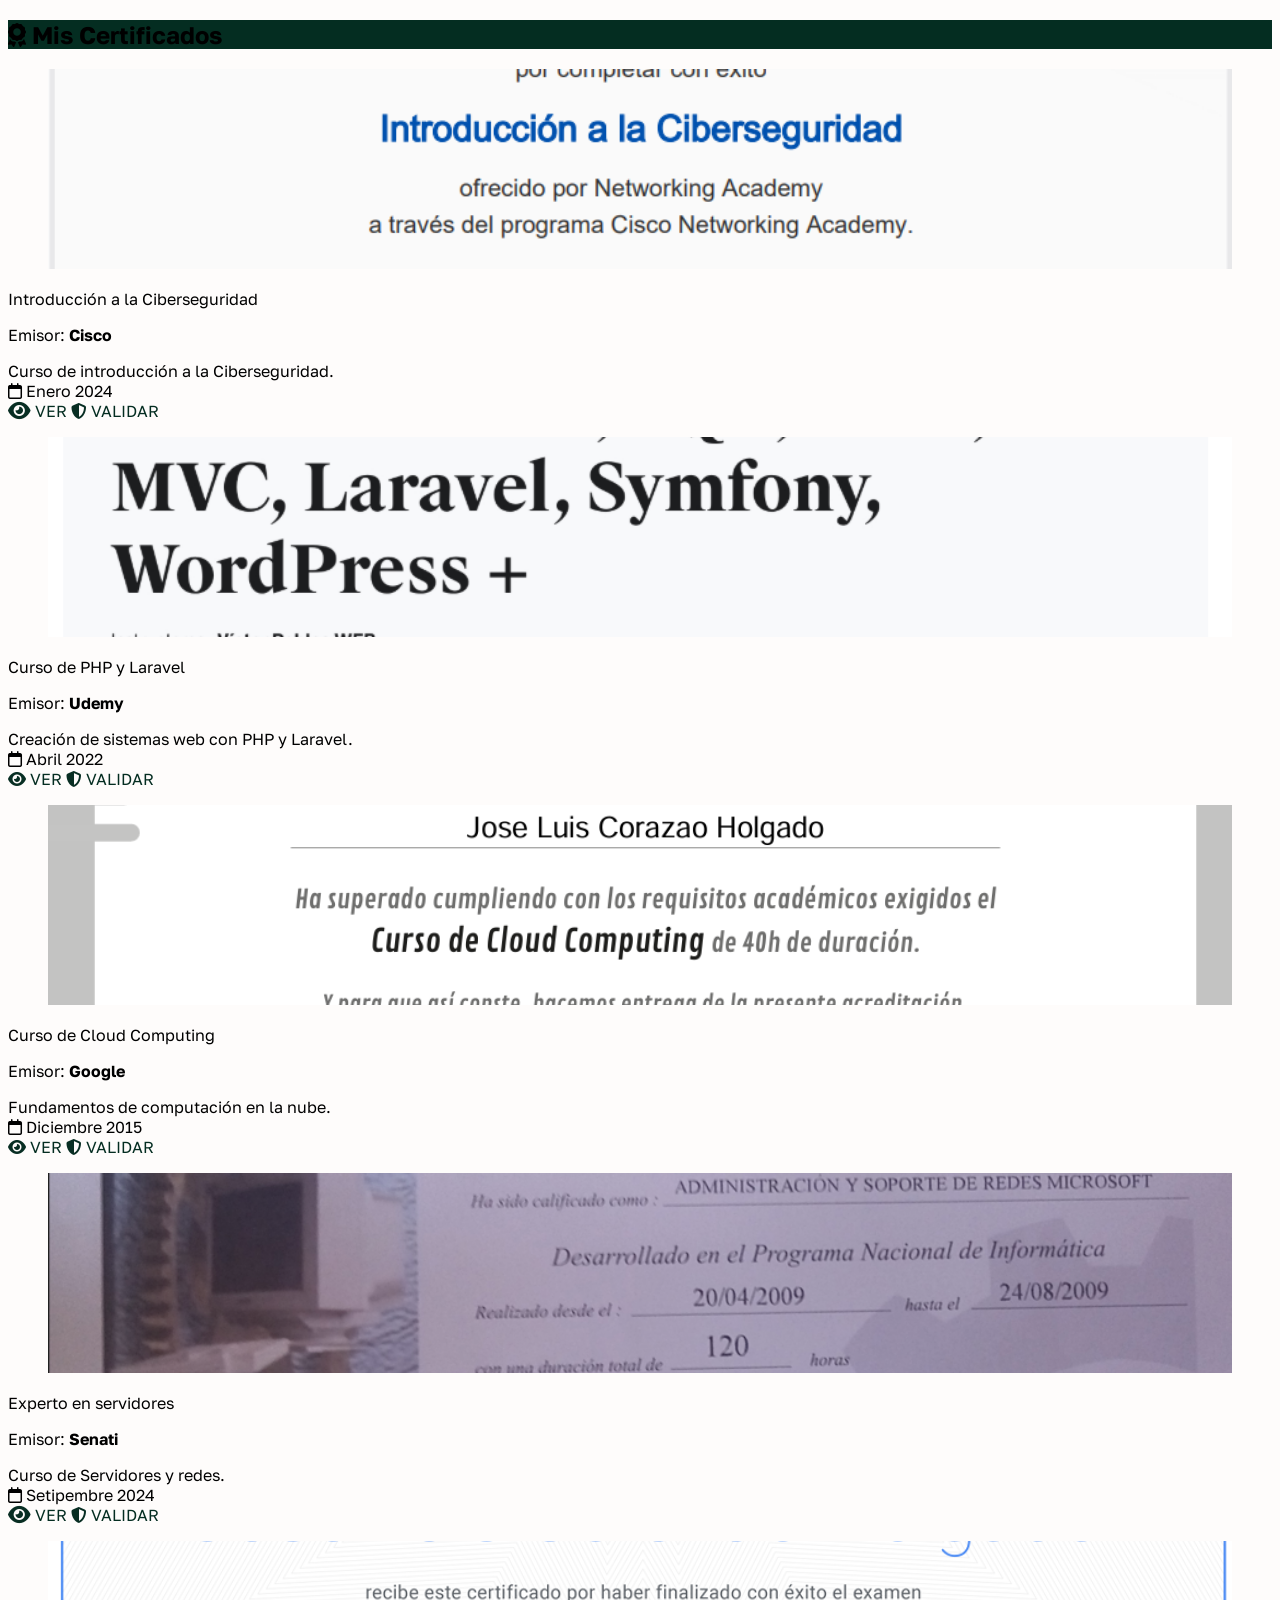
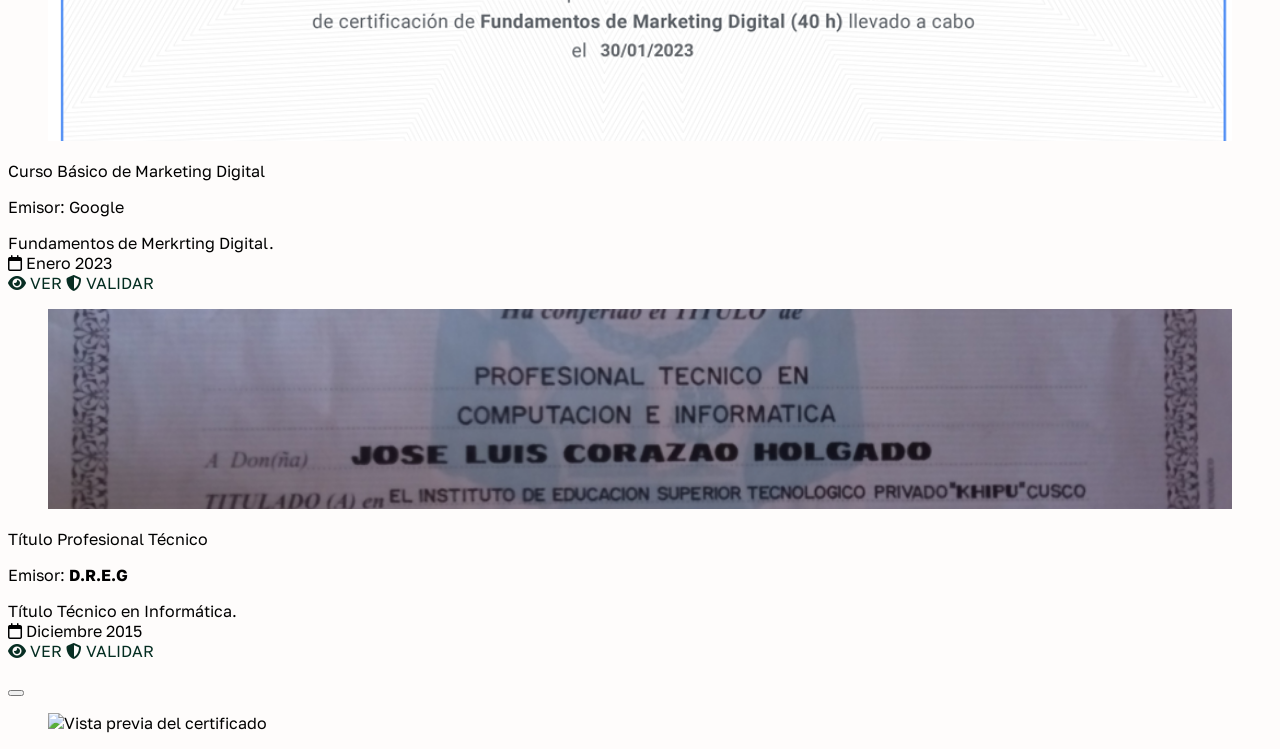
==== certificados.html @ e87a06df "mejoras 2026" ====
<!DOCTYPE html>
<html lang="es">
<head>
  <meta charset="UTF-8">
  <meta name="viewport" content="width=device-width, initial-scale=1.0">
  <title>Mis Certificados Jose-Dev</title>
  
  <!-- Bulma CSS Framework -->
   <link rel="stylesheet" href="css/main.css">
  <link rel="stylesheet" href="https://cdn.jsdelivr.net/npm/bulma@1.0.0/css/bulma.min.css">
  <!-- FontAwesome (para los iconos) -->
  <link rel="stylesheet" href="https://cdnjs.cloudflare.com/ajax/libs/font-awesome/6.5.1/css/all.min.css">

  <style>
    /* Ajustes menores de estilo personalizado */
    .card-image img {
      object-fit: cover;
      height: 200px;
      width: 100%;
      cursor: pointer;
    }
    .modal-card-body img {
      width: 100%;
      height: auto;
    }
    
  </style>
</head>
<body>

  <!-- Encabezado / Hero Section -->
  <section class="hero is-link is-medium" style=" background-color: #042D21;">
    <div class="hero-body">
      <div class="container has-text-centered">
        <h1 class="title is-2">
          <i class="fa-solid fa-award"></i> Mis Certificados
        </h1>
      
      </div>
    </div>
  </section>

  <!-- Sección Principal de Certificados -->
  <section class="section">
    <div class="container">
      
      <!-- Cuadrícula Responsiva (Grid) -->
      <div class="columns is-multiline">

        <!-- CERTIFICADO 1 -->
        <div class="column is-12-mobile is-6-tablet is-4-desktop">
          <div class="card">
            <div class="card-image">
              <figure class="image">
                <img 
                  src="/img/cer_ciber.png" sizes="800 x 400"
                  alt="Curso de introduccion a la Ciberseguridad"
                  onclick="openModal(this.src, 'Curso de introduccion a la Ciberseguridad')"
                >
              </figure>
            </div>
            <div class="card-content">
              <div class="media">
                <div class="media-content">
                  <p class="title is-5">Introducción a la Ciberseguridad</p>
                  <p class="subtitle is-6 text-muted">Emisor: <strong class="has-text-grey-dark">Cisco</strong></p>
                </div>
              </div>
              <div class="content">
                Curso de introducción a la Ciberseguridad.
                <br>
                <time datetime="2024-01"><i class="fa-regular fa-calendar"></i> Enero 2024</time>
              </div>
            </div>
            <footer class="card-footer">
              <a href="#" class="card-footer-item color-text-principal" onclick="openModal('/img/cer_ciber.png')">
                <i class=" primary-icons fa-solid fa-eye fa-lg mr-2"></i> VER
              </a>
              <a href="https://www.credly.com/badges/31cf0aee-1e30-4ebe-babf-cfc0f394218d" class="color-text-principal card-footer-item" target="_blank">
                <i class="primary-icons fa-solid fa-shield-halved mr-2"></i> VALIDAR
              </a>
            </footer>
          </div>
        </div>

        <!-- CERTIFICADO 2 -->
        <div class="column is-12-mobile is-6-tablet is-4-desktop">
          <div class="card">
            <div class="card-image">
              <figure class="image">
                <img 
                  src="/img/cert_ud_lara.png" 
                  alt="Creación de sistemas web con PHP y Laravel"
                  onclick="openModal(this.src, 'Curso de PHP y Laravel')"
                >
              </figure>
            </div>
            <div class="card-content">
              <div class="media">
                <div class="media-content">
                  <p class="title is-5">Curso de PHP y Laravel</p>
                  <p class="subtitle is-6">Emisor: <strong class="has-text-grey-dark">Udemy</strong></p>
                </div>
              </div>
              <div class="content">
                Creación de sistemas web con PHP y Laravel.
                <br>
                <time datetime="2022-04"><i class="fa-regular fa-calendar"></i> Abril 2022</time>
              </div>
            </div>
            <footer class="card-footer">
              <a href="#" class=" color-text-principal card-footer-item" onclick="openModal('/img/cert_ud_lara.png', 'Curso de PHP y Laravel');  return true;">
                <i class="primary-icons fa-solid fa-eye mr-2"></i> VER
              </a>
              <a href="/img/ud_cert_laravel.pdf" class="color-text-principal card-footer-item" target="_blank">
                <i class="primary-icons fa-solid fa-shield-halved mr-2"></i> VALIDAR
              </a>
            </footer>
          </div>
        </div>

        <!-- CERTIFICADO 3 -->
        <div class="column is-12-mobile is-6-tablet is-4-desktop">
          <div class="card">
            <div class="card-image">
              <figure class="image">
                <img 
                  src="/img/cert_go_cloud.png" 
                  alt="Certificado de Cloud Computing"
                  onclick="openModal(this.src, 'Curso de Cloud Computing')"
                >
              </figure>
            </div>
            <div class="card-content">
              <div class="media">
                <div class="media-content">
                  <p class="title is-5">Curso de Cloud Computing</p>
                  <p class="subtitle is-6">Emisor: <strong class="has-text-grey-dark">Google</strong></p>
                </div>
              </div>
              <div class="content">
                Fundamentos de computación en la nube.
                <br>
                <time datetime="2015-12"><i class="fa-regular fa-calendar"></i> Diciembre 2015</time>
              </div>
            </div>
            <footer class="card-footer">
              <a href="#" class="color-text-principal card-footer-item" onclick="openModal('/img/cert_go_cloud.png'); 'Curso de Cloud Computing';  return true;">
                <i class="primary-icons fa-solid fa-eye mr-2"></i> VER
              </a>
              <a href="/img/cloudgoogle.pdf" class="color-text-principal card-footer-item" target="_blank">
                <i class="primary-icons fa-solid fa-shield-halved mr-2"></i> VALIDAR
              </a>
            </footer>
          </div>
        </div>

      </div><!-- Fin de columns -->
    </div>
  </section>


   <section class="section mt-4">
    <div class="container">
      
      <!-- Cuadrícula Responsiva (Grid) -->
      <div class="columns is-multiline">

        <!-- CERTIFICADO 1 -->
        <div class="column is-12-mobile is-6-tablet is-4-desktop">
          <div class="card">
            <div class="card-image">
              <figure class="image">
                <img 
                  src="/img/cert_se_servers.png"
                  alt="experto en redes y servidores debian cusco"
                  onclick="openModal(this.src, 'Curso de introduccion a la Ciberseguridad')"
                >
              </figure>
            </div>
            <div class="card-content">
              <div class="media">
                <div class="media-content">
                  <p class="title is-5">Experto en servidores</p>
                  <p class="subtitle is-6 text-muted">Emisor: <strong class="has-text-grey-dark">Senati</strong></p>
                </div>
              </div>
              <div class="content">
                Curso de Servidores y redes.
                <br>
                <time datetime="2024-01"><i class="fa-regular fa-calendar"></i> Setipembre 2024</time>
              </div>
            </div>
            <footer class="card-footer">
              <a href="#" class="card-footer-item color-text-principal" onclick="openModal('/img/cert_se_servers.png')">
                <i class=" primary-icons fa-solid fa-eye fa-lg mr-2"></i> VER
              </a>
              <a href="/img/cert_se_servers.png" class="color-text-principal card-footer-item" target="_blank">
                <i class="primary-icons fa-solid fa-shield-halved mr-2"></i> VALIDAR
              </a>
            </footer>
          </div>
        </div>

        <!-- CERTIFICADO 2 -->
        <div class="column is-12-mobile is-6-tablet is-4-desktop">
          <div class="card">
            <div class="card-image">
              <figure class="image">
                <img 
                  src="/img/cert_go_mkt.png" 
                  alt="creacion aplicaciones web cusco"
                  onclick="openModal(this.src, 'Curso Básico de Marketing Digital')"
                >
              </figure>
            </div>
            <div class="card-content">
              <div class="media">
                <div class="media-content">
                  <p class="title is-5">Curso Básico de Marketing Digital</p>
                  <p class="subtitle is-6">Emisor: <strong class="has-text-grey-dark"></strong>Google</strong></p>
                </div>
              </div>
              <div class="content">
                Fundamentos de Merkrting Digital.
                <br>
                <time datetime="2022-04"><i class="fa-regular fa-calendar"></i> Enero 2023</time>
              </div>
            </div>
            <footer class="card-footer">
              <a href="#" class=" color-text-principal card-footer-item" onclick="openModal('/img/cert_ud_lara.png', 'Curso de PHP y Laravel');  return true;">
                <i class="primary-icons fa-solid fa-eye mr-2"></i> VER
              </a>
              <a href="/img/ud_cert_laravel.pdf" class="color-text-principal card-footer-item" target="_blank">
                <i class="primary-icons fa-solid fa-shield-halved mr-2"></i> VALIDAR
              </a>
            </footer>
          </div>
        </div>

        <!-- CERTIFICADO 3 -->
        <div class="column is-12-mobile is-6-tablet is-4-desktop">
          <div class="card">
            <div class="card-image">
              <figure class="image">
                <img 
                  src="/img/cert_khip.png" 
                  alt="Certificado de Cloud Computing"
                  onclick="openModal(this.src, 'Curso de Cloud Computing')"
                >
              </figure>
            </div>
            <div class="card-content">
              <div class="media">
                <div class="media-content">
                  <p class="title is-5">Título Profesional Técnico</p>
                  <p class="subtitle is-6">Emisor: <strong class="has-text-grey-dark">D.R.E.G</strong></p>
                </div>
              </div>
              <div class="content">
                Título Técnico en Informática.
                <br>
                <time datetime="2015-12"><i class="fa-regular fa-calendar"></i> Diciembre 2015</time>
              </div>
            </div>
            <footer class="card-footer">
              <a href="#" class="color-text-principal card-footer-item" onclick="openModal('/img/cert_khip.png'); 'Curso de Cloud Computing';  return true;">
                <i class="primary-icons fa-solid fa-eye mr-2"></i> VER
              </a>
              <a href="/img/cloudgoogle.pdf" class="color-text-principal card-footer-item" target="_blank">
                <i class="primary-icons fa-solid fa-shield-halved mr-2"></i> VALIDAR
              </a>
            </footer>
          </div>
        </div>

      </div><!-- Fin de columns -->
    </div>
  </section>

  <!-- Modal para visualización ampliada de la imagen -->
  <div id="cert-modal" class="modal">
    <div class="modal-background" onclick="closeModal()"></div>
    <div class="modal-card">
      <header class="modal-card-head">
        <p class="modal-card-title" id="modal-title"></p>
        <button class="delete" aria-label="close" onclick="closeModal()"></button>
      </header>
      <section class="modal-card-body">
        <figure class="image">
          <img id="modal-img" src="" alt="Vista previa del certificado">
        </figure>
      </section>
      
    </div>
  </div>

  <!-- Script para la interactividad del Modal -->
  <script>
    function openModal(imgSrc, title) {
      document.getElementById('modal-img').src = imgSrc;
      
      document.getElementById('cert-modal').classList.add('is-active');
    }

    function closeModal() {
      document.getElementById('cert-modal').classList.remove('is-active');
    }

    // Permitir cerrar el modal al presionar la tecla ESC
    document.addEventListener('keydown', function (event) {
      if (event.key === "Escape") {
        closeModal();
      }
    });
  </script>
</body>
</html>
---- css/main.css ----
@import url('https://fonts.googleapis.com/css2?family=Silkscreen&display=swap');
@import url('https://fonts.googleapis.com/css2?family=Golos+Text:wght@400..900&display=swap');

body{
   background-color: #FEFCFB;
  font-family: "Golos Text", sans-serif;
  font-optical-sizing: auto;
  font-weight: 400;
  font-style: normal;  
}

a{
  color: #042D21;
  text-decoration: none !important;
  text-decoration-color: #042D21 !important;
}

.is-primary {
    background-color: #042D21;
    color: white;
}

.background-principal{
  background-color: #042D21;
}

.background-secundario{
   background-color: #EBE9DA;
}
.separador-head{
    margin-top: 12rem;
}
.separador-project{
    margin-top: 4rem;
    margin-bottom: 8rem !important;
  
}
.navbar-item{
  color: #042D21 !important;
  font-weight: bolder !important;
}
#head-main{
  padding-top: 3.5rem;
}
.color-text-principal{
  color: #042D21;
}
.color-text-secundario{
  color: #EBE9DA;
}
.title-proyecto{
  font-size: 2.3rem;
 
  font-weight: bolder;
}
.resume-proyectos{
  
  font-size: 1.5rem;
  font-weight: bold;
}

.boxy{
    border-color: rgba(0, 0, 0, 0.199);
    border-width: 0.8px;
    border-style: solid;
    border-radius: 2rem;
    padding-left: 2.5rem;
    padding-right: 2.5rem;
    padding-top: 0.2rem;
    padding-bottom: 0.2rem;
    font-size: small;
    font-weight: 600;
    letter-spacing: 0.6px;

}

.head-button {
        background-color: #042D21;
        color: white;
        border-radius: 10em;
        font-size: 17px;
        font-weight: 600;
        padding: 0.7em 2em;
        cursor: pointer;
        transition: all 0.3s ease-in-out;
        border: 1px solid black;
        box-shadow: 0 0 0 0 rgb(107, 106, 106);
      }
      
      .head-button:hover {
        transform: translateY(-4px) translateX(-2px);
        box-shadow: 2px 5px 0 0 rgb(97, 97, 97);
      };
      
      .head-button:active {
        transform: translateY(2px) translateX(1px);
        box-shadow: 0 0 0 0 rgb(119, 119, 119);
      };


.text-start{
  text-align: start;
}

.text-center{
  text-align: center;
}

.text-end{
  text-align: end;
}

.resume-footer{
  margin-left: 1rem;
  width: 90%;
}

.nav-footer{
  margin-left: 11rem;
}

.pt-own{
  padding-top: 7rem !important;
}
.icon-skill{
  width: 25%;
  opacity: 45%;
}
.project-box-primary{
border-radius: 24px 0px 0px 24px;
-webkit-border-radius: 24px 0px 0px 24px;
-moz-border-radius: 24px 0px 0px 24px;
}
.project-box-secondary{
  border-radius: 0px 24px 24px 0px;
-webkit-border-radius: 0px 24px 24px 0px;
-moz-border-radius: 0px 24px 24px 0px;
}
.project-button {
	background-color: #0c7757;
	border-radius:80px;
	display:inline-block;
	cursor:pointer;	
	
	font-size:19px;
	padding:27px 24px;
	text-decoration:none;
	
}
.project-button:hover {
	background-color:#086146;
}

.nav-footeer-item{
  text-decoration: none !important;
  color: #042D21 !important;
}

.nav-footeer-item:hover{
  text-decoration: none !important;
  color: #08553e !important;
}

.tec{
  color: #000000af;
  font-family: "Silkscreen", sans-serif;
  font-weight: 700;
  opacity: 0.7;
}

.round{
  border-radius: 18rem 0rem 0rem 18rem !important;
  background-color: #ebe9da59;
  padding-bottom: 4rem;
  box-shadow: 12px 10px 27px -5px rgba(0,0,0,0.75);
-webkit-box-shadow: 12px 10px 27px -5px rgba(0,0,0,0.75);
-moz-box-shadow: 12px 10px 27px -5px rgba(0,0,0,0.75);
}

.round-2{
  border-radius: 0rem 18rem 18rem 0rem !important;
  background-color: #e0e9e971;
  box-shadow: 12px 10px 27px -5px rgba(0,0,0,0.75);
-webkit-box-shadow: 12px 10px 27px -5px rgba(0,0,0,0.75);
-moz-box-shadow: 12px 10px 27px -5px rgba(0,0,0,0.75);
}

.section-present{
 margin: 0rem 0rem 0rem 0rem  !important;
 padding: 0rem 0rem 0rem 0rem !important;
 align-self: center;
}

.text-especial{
  font-size: 0.8rem;
  font-weight: 500;
  font-style: normal;
	color: #042D21;

}

.numero-proyectos{
  font-size: 3rem;
  color: #042D21;
}

.big-icon{
  font-size: 3rem !important;
}

.section-present-1{
  background-image: url('/img/prog1.svg');
  background-position: left;
  background-size: 60%;
  background-repeat: no-repeat;
  margin-bottom:  1.5rem;  
}

.section-present-2{
  background-image: url('/img/dev1.png');
  background-position: right;
  background-size: 80%;
  background-repeat: no-repeat;
  margin-bottom:  1.5rem;  
}
.primary-icons{
  color:  #082e23;
  transition: color 0.5s ease-in;
}
.primary-icons :hover{
  color: #095f45 !important;
  transition: color 0.5s ease-in;
}
.navbar-burger span{
  background-color: #08553e;
}
#techs{
  padding-left: 0.5rem;
  padding-right: 0.5rem;
}

@media (prefers-color-scheme: dark) {
  body{
      background-color: rgb(29, 32, 32);
  }
  .round-2{
    background-color: #171818;
  }
  .round{
    background-color: #1c1d1c;
  }
  .tec{
    color: #FEFCFB;
  }
  .background-principal{
    background-color: #272928;
  }
  .background-secundario{
    background-color: #e4e6e5;
  }
  .boxy{
    background-color: #25463c;
  }
  
  .fa-circle-dot{
     color: #929493 !important;
  }
  .text-especial{
    color: #bdbbb0;
  }
  .navbar-item{
  color: #e2e2e2 !important;
  
}
.icons{
   color: #e2e2e2 !important;
}
.icons:hover{
   color: #9e9e9e !important;
}
}


@media (max-width: 1440px) {
  .text-especial{
    font-size: 1rem;
  }
  #name{
    font-size: 2.2rem;
  }
}

@media (max-width: 1370px) {
  .section-present{
    display: none !important;
  }
  #principal-header{
    width: 100% !important;
    padding: 1rem !important;    
    padding-top: 5rem !important;

  }
  .header-secondary{
    display: none !important;
  }
  #footer-info{
    width: 80% !important;
  }
}

@media(max-width: 1156px){
  .resume-footer{
    width: 100% !important;
    margin-left: 1rem !important;
  }
  
  .nav-footer {
    margin-left: 3rem;
  }
  .columns {
    margin-inline-start: 0 !important;
    margin-inline-end: 0 !important;
    margin-top: 0 !important;
}
  
}
@media(max-width: 900px){

  .tec{
    font-size: 1.2rem !important;
  }
}
@media(max-width: 800px){

  .tec{
    font-size: 0.7rem !important;
  }
  .separador-head{
    margin-top: 6rem;
}
}

@media(max-width: 500px){
  #footer-info{
    width: 100% !important;
    margin: 0rem !important;
    padding: 0rem !important;
    padding-bottom: 1rem !important;
  }
  .boxy{
    margin: 0.2rem !important;
  }
  #container-box{
    padding: 0.2rem !important;
    width: 100% !important;
  }
  #title-section{
    font-size: 2rem !important;
  }
  #principal-header{
    
    padding: 0.1rem !important;
    padding-top: 2rem !important;
  }
    #name{
    font-size: 1.9rem !important;
  }
}

@media(max-width: 430px){
 
   .boxy{
    padding-left: 0.5rem !important;
    padding-right: 0.5rem !important;
  }

}

@media(max-width: 400px){
  .boxy{
    padding-left: 0.5rem !important;
    padding-right: 0.5rem !important;
  }
  
  .is-size-5{
    font-size: 1.1rem !important;
  }


}
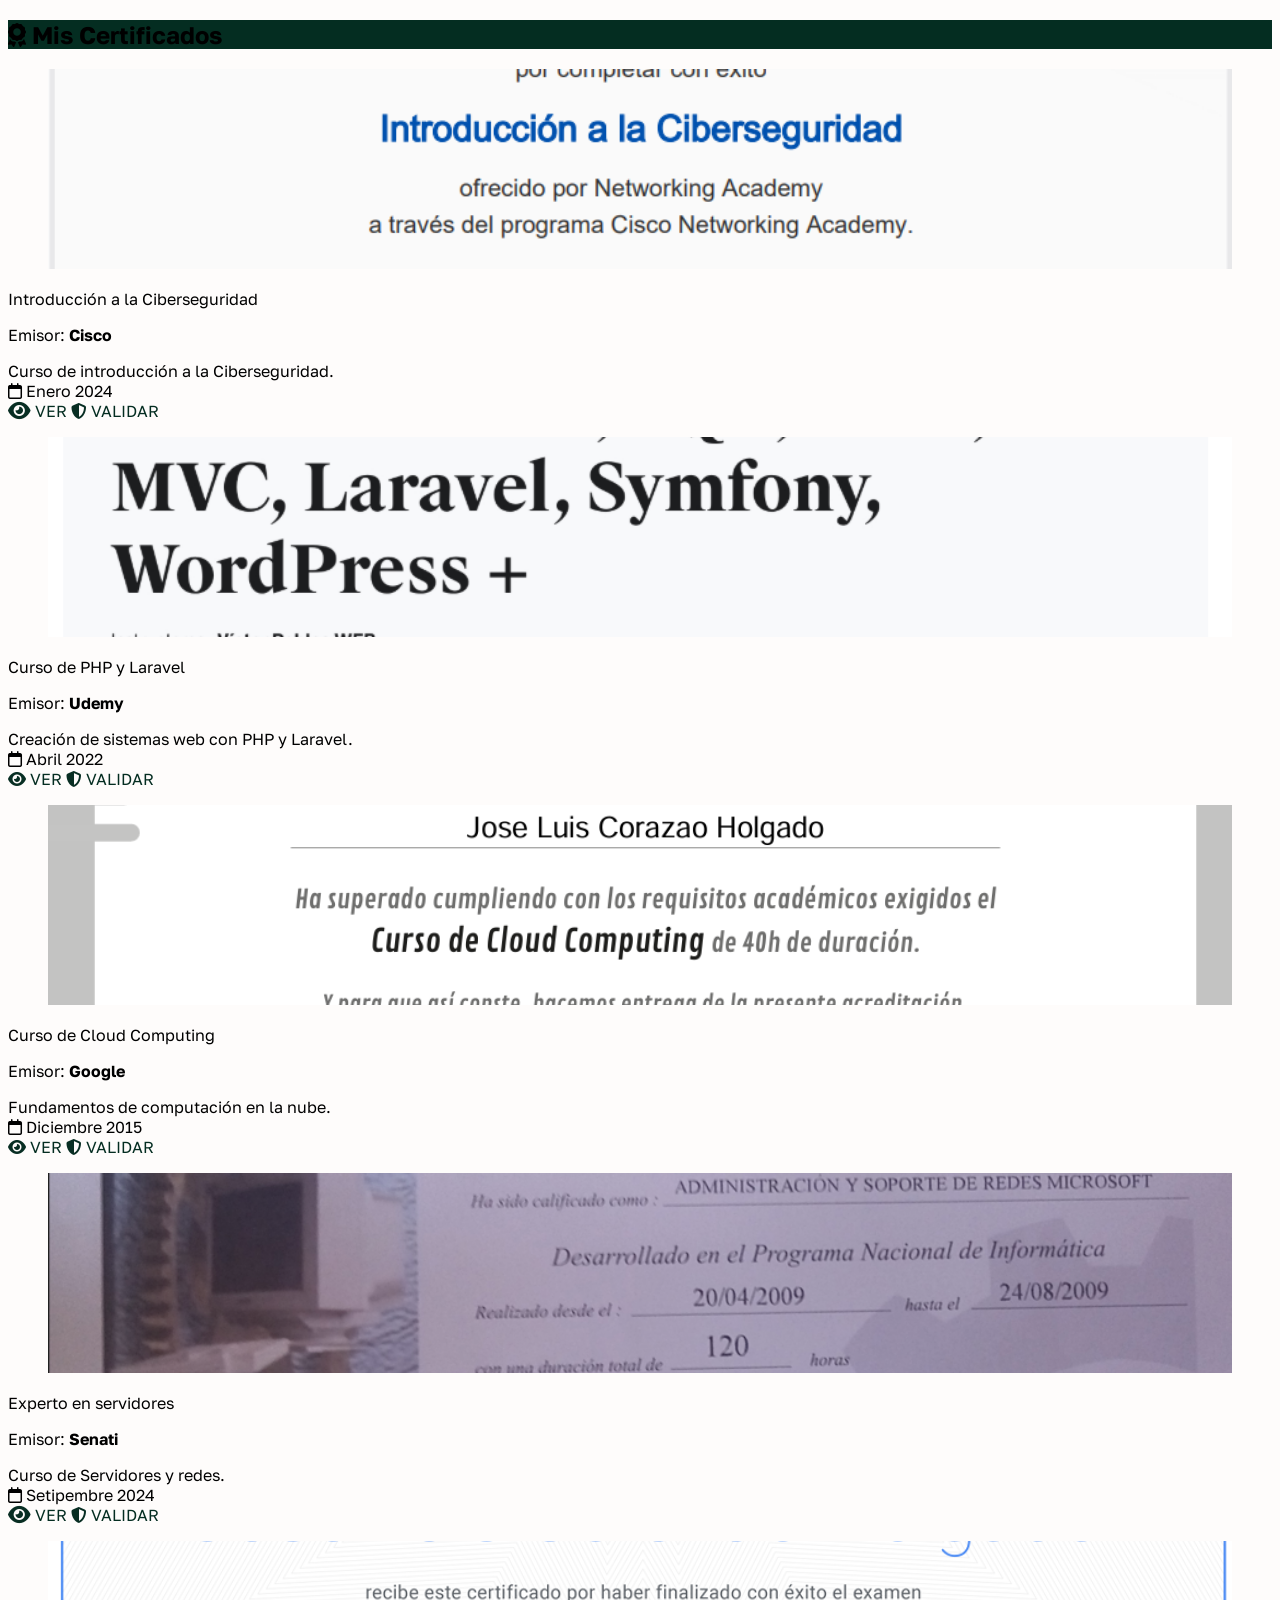
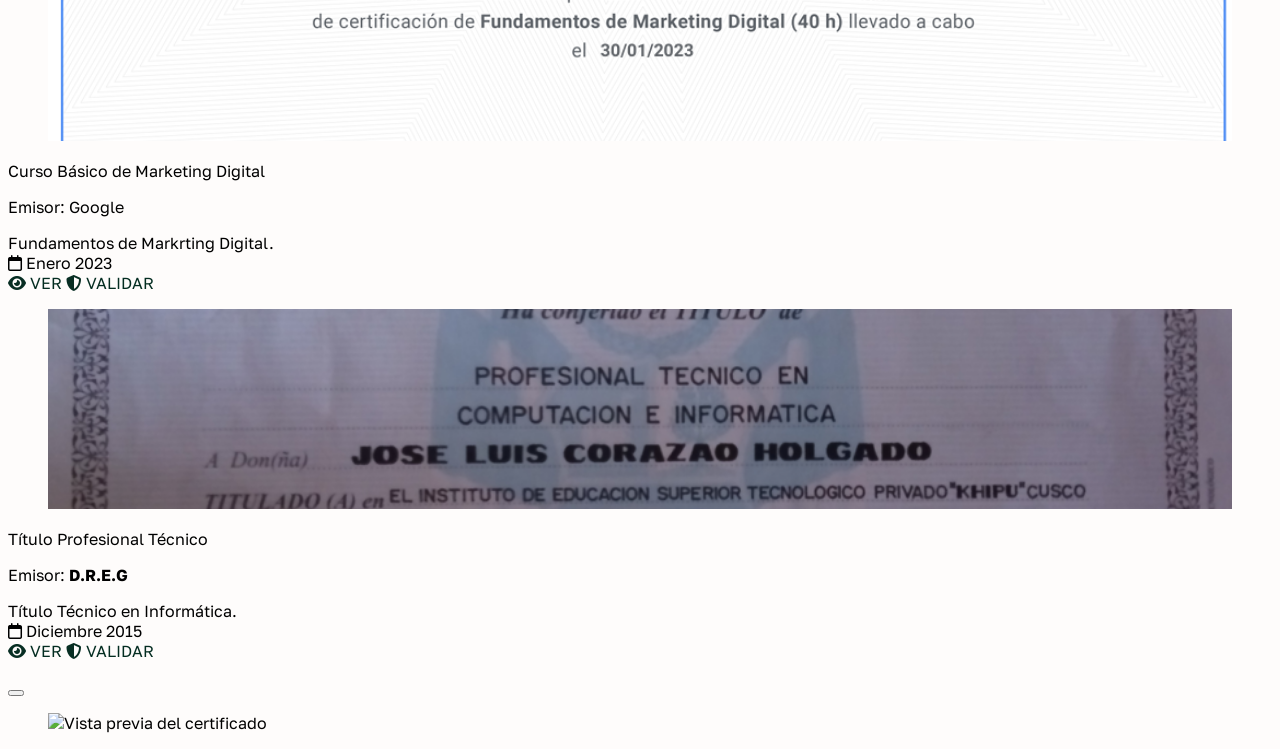
==== commit 07e31120: "texto" ====
--- a/certificados.html
+++ b/certificados.html
@@ -222,7 +222,7 @@
                 </div>
               </div>
               <div class="content">
-                Fundamentos de Merkrting Digital.
+                Fundamentos de Markrting Digital.
                 <br>
                 <time datetime="2022-04"><i class="fa-regular fa-calendar"></i> Enero 2023</time>
               </div>
